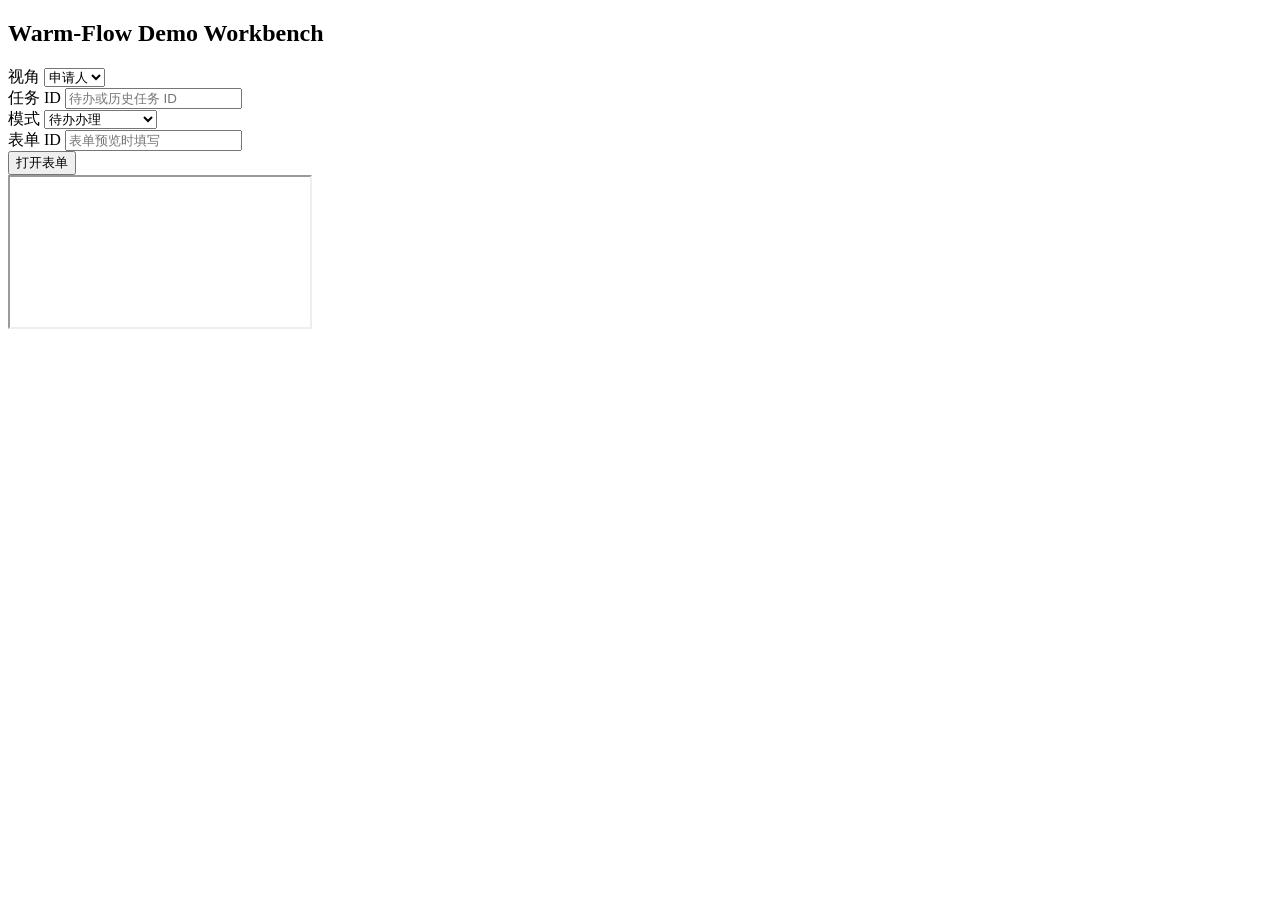
==== warm-flow-demo-app/src/main/resources/static/demo-workbench.html @ af2fd68d "chore(demo): 新增 warm-flow 可视化联调 demo 应用 - 新增 warm-flow-demo-app 独立模块，不污染框架核心  - 包含 DemoFlowWorkbench" ====
<!DOCTYPE html>
<html lang="zh-CN">
<head>
  <meta charset="UTF-8" />
  <meta name="viewport" content="width=device-width, initial-scale=1.0" />
  <title>Warm-Flow Demo Workbench</title>
  <link rel="stylesheet" href="/demo-workbench.css" />
</head>
<body>
  <div class="layout">
    <aside class="panel">
      <h1>Warm-Flow Demo Workbench</h1>
      <div class="section">
        <label for="actor">视角</label>
        <select id="actor">
          <option value="applicant">申请人</option>
          <option value="leader">主管</option>
          <option value="manager">经理</option>
        </select>
      </div>
      <div class="section">
        <label for="taskId">任务 ID</label>
        <input id="taskId" type="text" placeholder="待办或历史任务 ID" />
      </div>
      <div class="section">
        <label for="mode">模式</label>
        <select id="mode">
          <option value="0">待办办理</option>
          <option value="1">已办历史</option>
          <option value="2">已发布表单预览</option>
        </select>
      </div>
      <div class="section">
        <label for="formId">表单 ID</label>
        <input id="formId" type="text" placeholder="表单预览时填写" />
      </div>
      <div class="actions">
        <button id="openFrame" type="button">打开表单</button>
      </div>
      <div id="log" class="log"></div>
    </aside>
    <main class="frame-shell">
      <iframe id="flowFrame" title="Warm-Flow 表单 iframe"></iframe>
    </main>
  </div>
  <script src="/demo-workbench.js"></script>
</body>
</html>
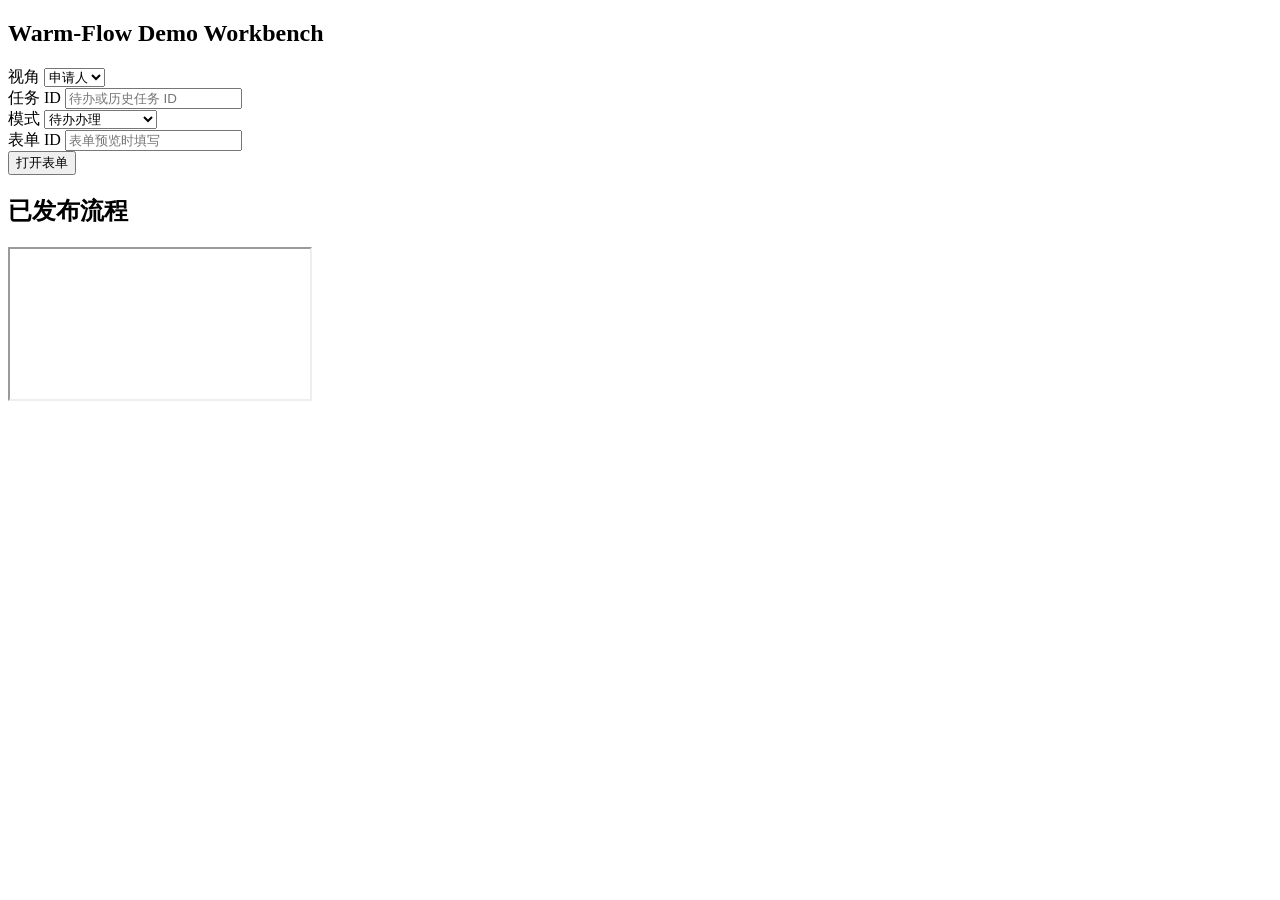
==== commit 87a9c547: "feat(demo): 工作台新增已发布流程列表与发起功能 - 新增 DemoFlowDefinitionController 提供已发布流程定义列表查询和发起 API  - 工作台侧边栏添加「已发布" ====
--- a/warm-flow-demo-app/src/main/resources/static/demo-workbench.html
+++ b/warm-flow-demo-app/src/main/resources/static/demo-workbench.html
@@ -37,6 +37,11 @@
       <div class="actions">
         <button id="openFrame" type="button">打开表单</button>
       </div>
+      <div class="divider"></div>
+      <div class="section">
+        <h2 class="section-title">已发布流程</h2>
+        <ul id="defList" class="def-list"></ul>
+      </div>
       <div id="log" class="log"></div>
     </aside>
     <main class="frame-shell">
